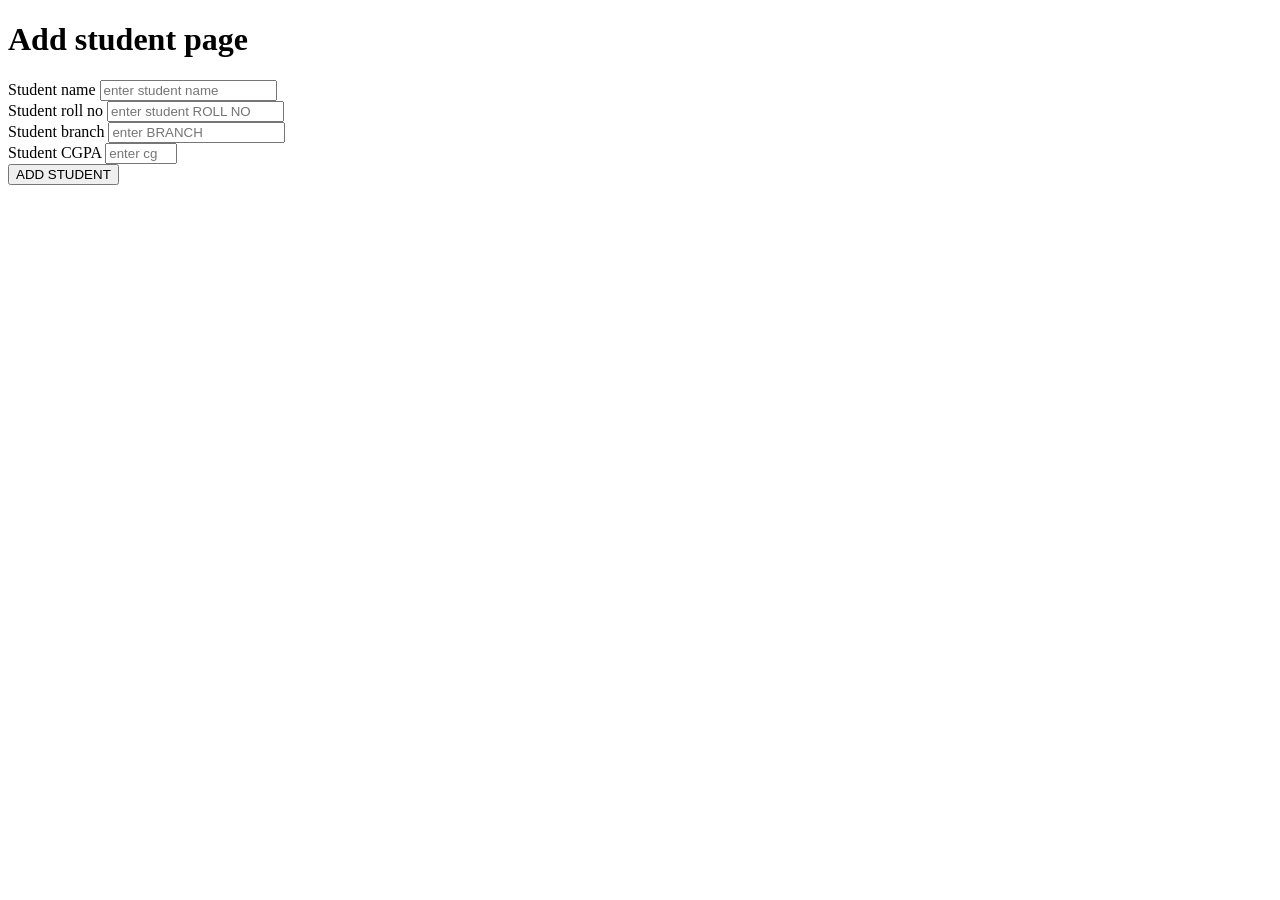
==== addstudent.html @ b0f02bdd "first commit" ====
<!DOCTYPE html>
<html lang="en">
<head>
    <meta charset="UTF-8">
    <meta name="viewport" content="width=device-width, initial-scale=1.0">
    <title>Document</title>
</head>
<body>
    <h1>Add student page</h1>
    <label for="">Student name</label>
    <input type="text" placeholder="enter student name">
    <br>
    <label for="">Student roll no</label>
    <input type="text" placeholder="enter student ROLL NO">
    <br>
    <label for="">Student branch</label>
    <input type="text" placeholder="enter BRANCH">
    <br>
    <label for="">Student CGPA</label>
    <input type="number" placeholder="enter cgpa" step="0.01" min="0" max="10">
    <br>

    <a href="viewstudent.html"><button>ADD STUDENT</button></a>


    
</body>
</html>
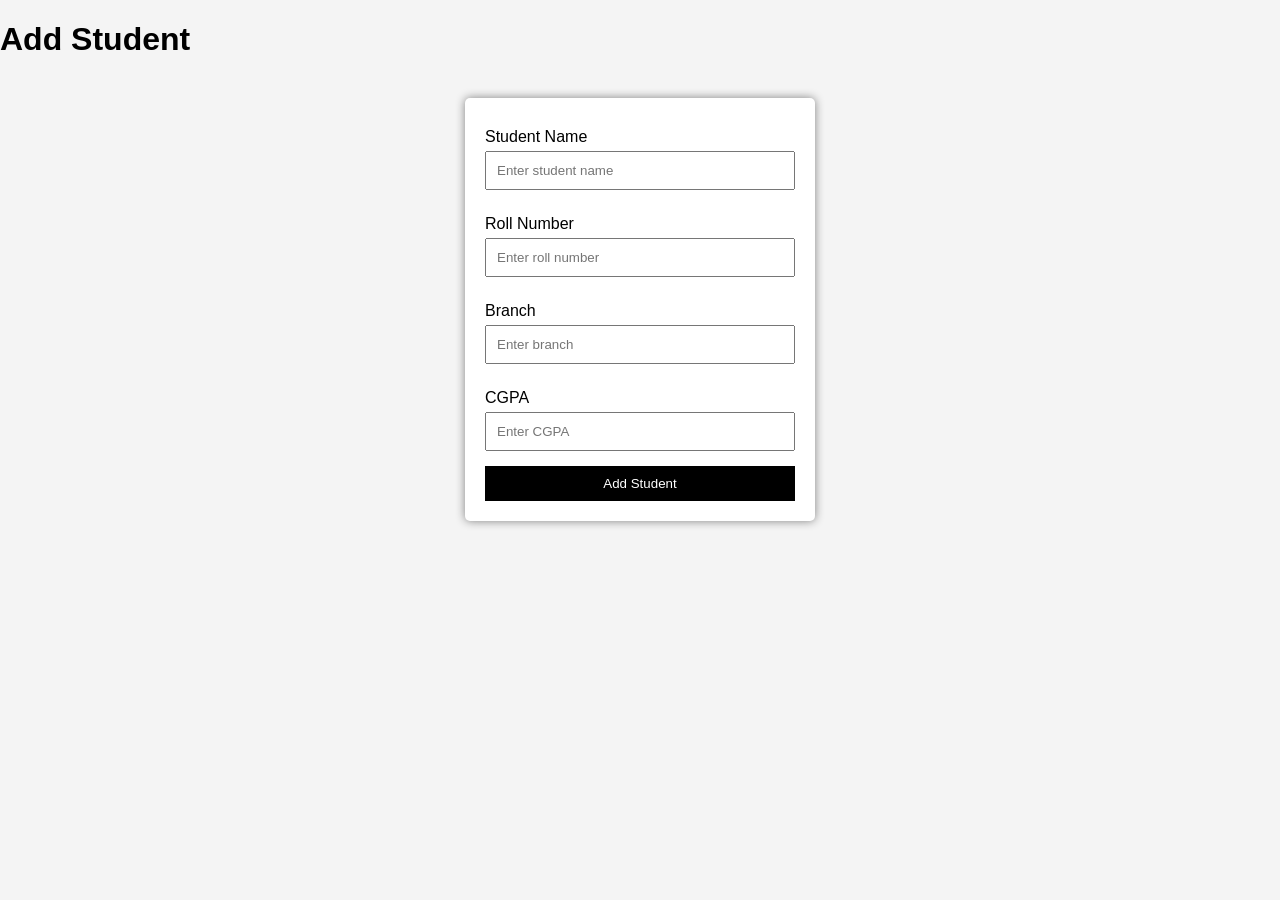
==== commit 83f4fabf: "first commit" ====
--- a/addstudent.html
+++ b/addstudent.html
@@ -3,26 +3,30 @@
 <head>
     <meta charset="UTF-8">
     <meta name="viewport" content="width=device-width, initial-scale=1.0">
-    <title>Document</title>
+    <title>Add Student</title>
+    <link rel="stylesheet" href="style.css">
 </head>
 <body>
-    <h1>Add student page</h1>
-    <label for="">Student name</label>
-    <input type="text" placeholder="enter student name">
-    <br>
-    <label for="">Student roll no</label>
-    <input type="text" placeholder="enter student ROLL NO">
-    <br>
-    <label for="">Student branch</label>
-    <input type="text" placeholder="enter BRANCH">
-    <br>
-    <label for="">Student CGPA</label>
-    <input type="number" placeholder="enter cgpa" step="0.01" min="0" max="10">
-    <br>
 
-    <a href="viewstudent.html"><button>ADD STUDENT</button></a>
+    <h1>Add Student</h1>
 
+    <form action="viewstudent.html">
 
-    
+        <label>Student Name</label>
+        <input type="text" placeholder="Enter student name" required>
+
+        <label>Roll Number</label>
+        <input type="text" placeholder="Enter roll number" required>
+
+        <label>Branch</label>
+        <input type="text" placeholder="Enter branch" required>
+
+        <label>CGPA</label>
+        <input type="number" step="0.01" min="0" max="10" placeholder="Enter CGPA" required>
+
+        <button type="submit">Add Student</button>
+
+    </form>
+
 </body>
 </html>
--- a/style.css
+++ b/style.css
@@ -0,0 +1,111 @@
+body{
+    font-family: Arial, sans-serif;
+    margin: 0;
+    padding: 0;
+    background-color: #f4f4f4;
+}
+
+
+#navigation,
+#dashboard-nav{
+    background-color: black;
+    padding: 15px;
+    text-align: center;
+}
+
+#navigation a,
+#dashboard-nav a{
+    color: white;
+    text-decoration: none;
+    margin: 0 15px;
+    font-size: 18px;
+}
+
+#navigation a:hover,
+#dashboard-nav a:hover{
+    color: yellow;
+}
+
+
+form{
+    width: 350px;
+    margin: 40px auto;
+    padding: 20px;
+    background-color: white;
+    border-radius: 5px;
+    box-shadow: 0 0 10px gray;
+    box-sizing: border-box;
+}
+
+form h1,
+form h2{
+    text-align: center;
+}
+
+form label{
+    display: block;
+    margin-top: 10px;
+}
+
+form input{
+    width: 100%;
+    padding: 10px;
+    margin-top: 5px;
+    margin-bottom: 15px;
+    box-sizing: border-box;
+}
+
+form button{
+    width: 100%;
+    padding: 10px;
+    background-color: black;
+    color: white;
+    border: none;
+    cursor: pointer;
+    box-sizing: border-box;
+}
+
+form button:hover{
+    background-color: yellow;
+    color: black;
+}
+
+
+table{
+    width: 80%;
+    margin: 30px auto;
+    border-collapse: collapse;
+    background-color: white;
+}
+
+table,
+th,
+td{
+    border: 1px solid black;
+}
+
+th,
+td{
+    padding: 12px;
+    text-align: center;
+}
+
+th{
+    background-color: black;
+    color: white;
+}
+
+
+table tbody tr:nth-child(even){
+    background-color: lightblue;
+}
+
+table tbody tr:nth-child(odd){
+    background-color: lightgray;
+}
+
+
+.container{
+    text-align: center;
+    margin-top: 50px;
+}
